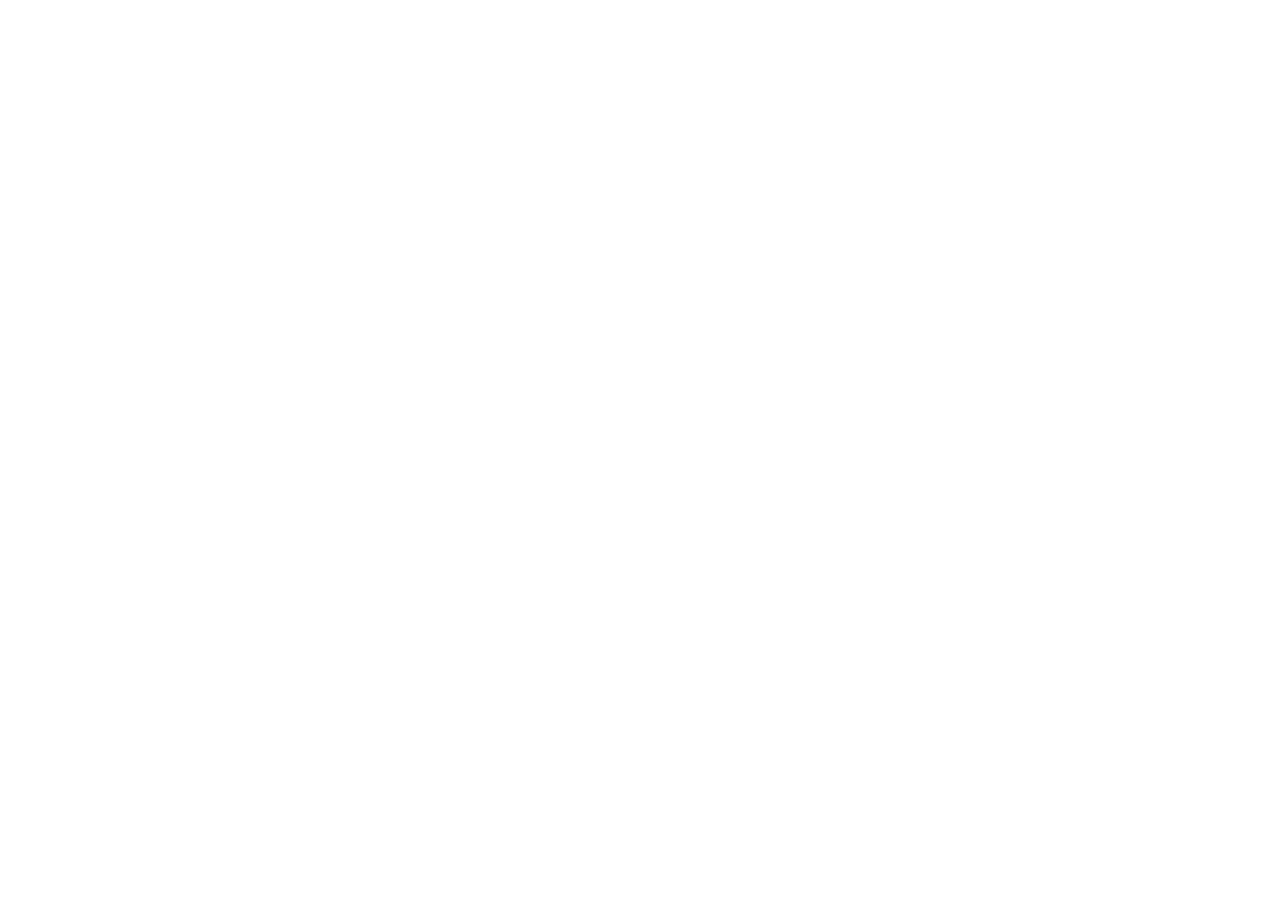
==== taqueria2.html @ 4220e4f2 "Setting skeleton" ====
<!doctype html>
<html>
<head>
<meta name="viewport" content="width=device-width, initial-scale=1">	
<link href="main.css" type="text/css" rel="stylesheet">	
<link href="optiontab.html"	 type="text/css" rel="icon">
<meta charset="utf-8">
<title>landingpg</title>
</head>

<body>
	<div id="showbox"></div>
	
	
	
	
</body>
</html>
---- main.css ----
@charset "utf-8";
/* CSS Document */

#showbox{
	
	
}

header{
	
	
}

section{
	
	
}
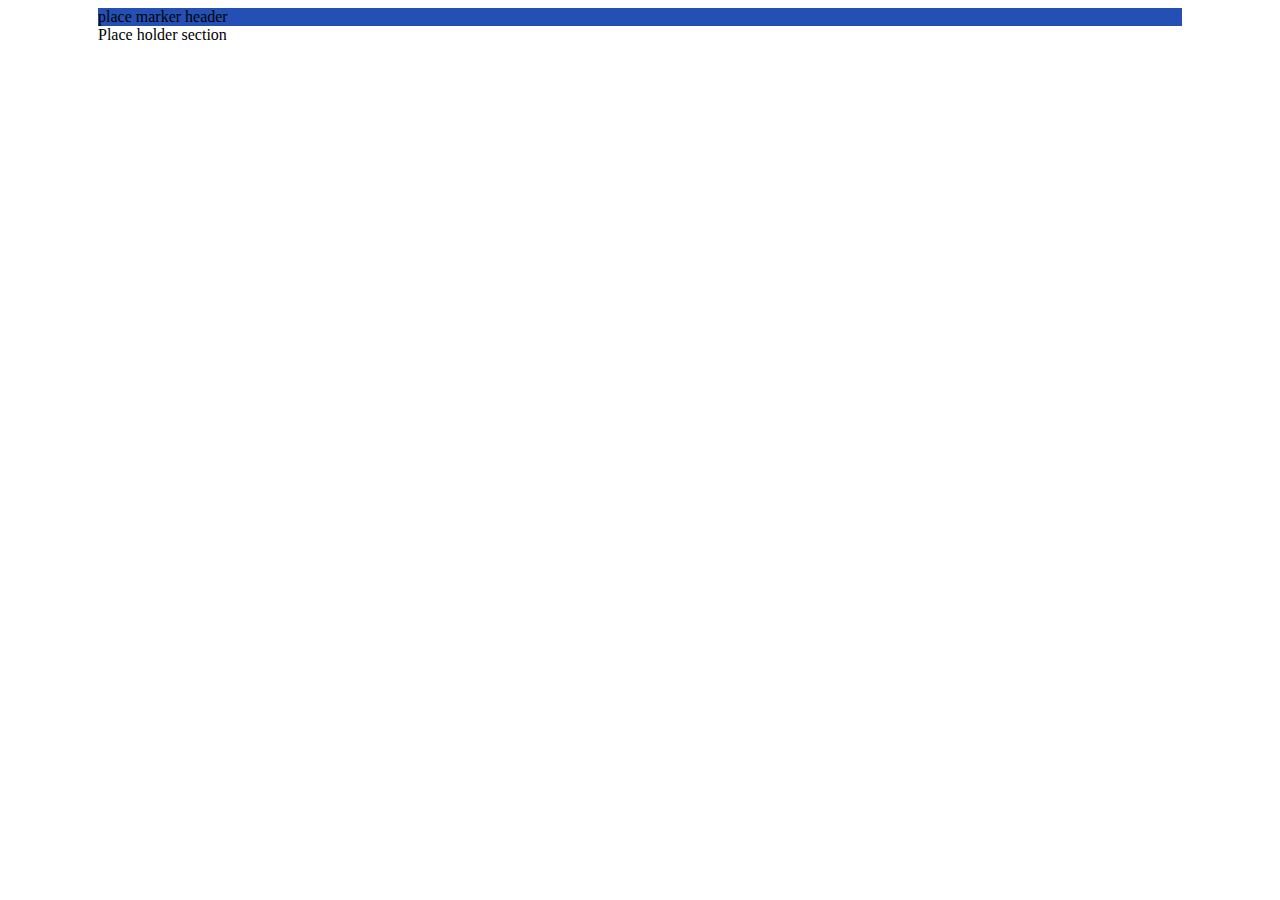
==== commit df99ad75: "added pic" ====
--- a/taqueria2.html
+++ b/taqueria2.html
@@ -9,7 +9,16 @@
 </head>
 
 <body>
-	<div id="showbox"></div>
+	<div id="showbox"><header> place marker header
+	
+	</header>
+	
+	<section>Place holder section
+	
+	</section>
+	</div>
+	<div id="section"></div>
+	
 	
 	
 	
--- a/main.css
+++ b/main.css
@@ -1,17 +1,21 @@
 @charset "utf-8";
 /* CSS Document */
 
-#showbox{
+#showbox{margin-left: 90px;
+	margin-right: 90px;
 	
 	
 }
 
-header{
+header{ background: #2450B5;
+	margin-left: 0px;
+	
 	
 	
 }
 
-section{
+#section{ background: #991653;
+	
 	
 	
 }
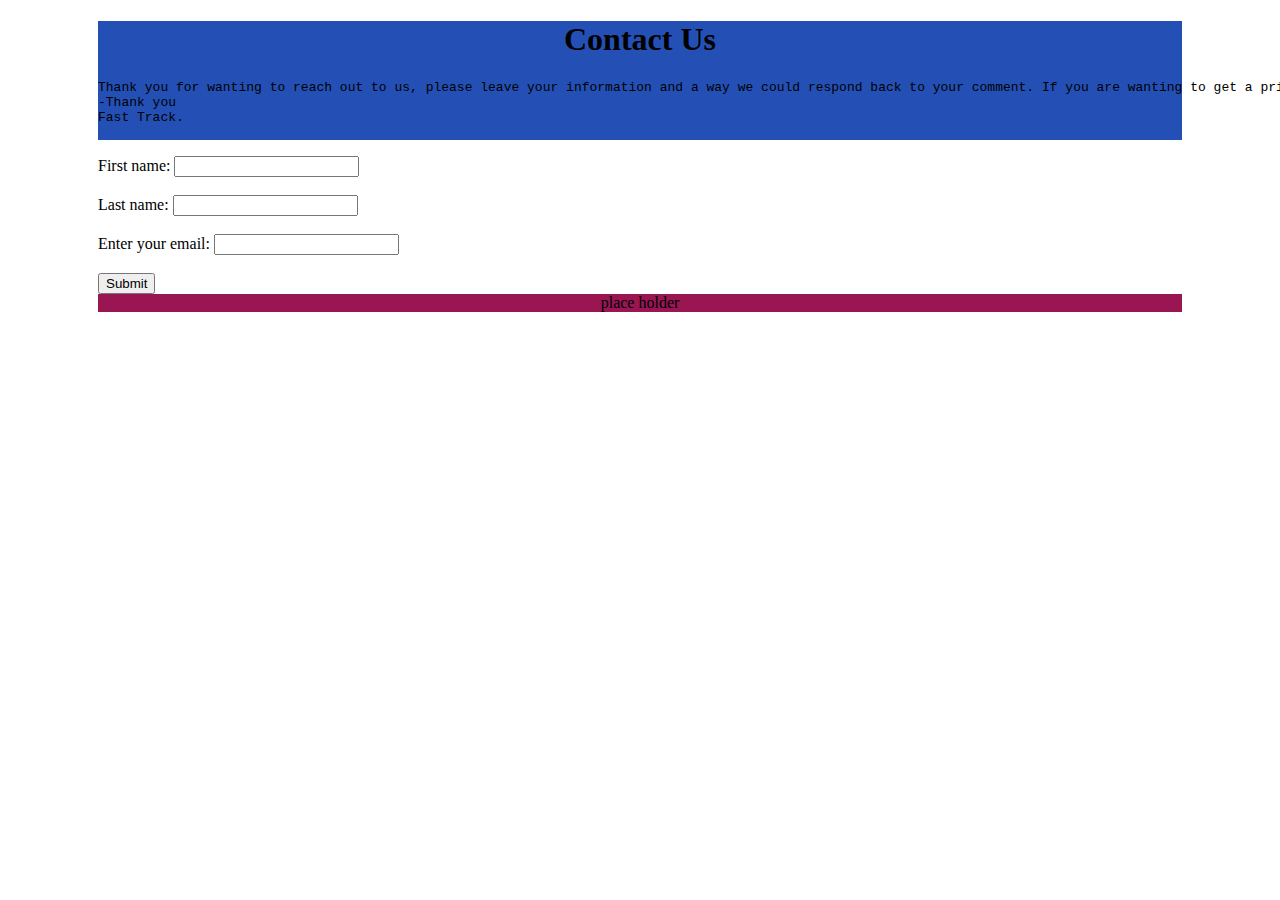
==== commit 9290ca1c: "css stuff" ====
--- a/taqueria2.html
+++ b/taqueria2.html
@@ -9,19 +9,38 @@
 </head>
 
 <body>
-	<div id="showbox"><header> place marker header
-	
+	<div id="showbox"><header>
+		
+		<h1 style="text-align:center;">Contact Us</h1>
+	<p><pre>Thank you for wanting to reach out to us, please leave your information and a way we could respond back to your comment. If you are wanting to get a price quote on a product please upload a picture and your information so we could reply back to you with a shipping tag.
+-Thank you
+Fast Track.
+		</pre></p>
 	</header>
 	
-	<section>Place holder section
+	<section>
+		<a><form action="/action_page.php">
+  <label for="fname">First name:</label>
+  <input type="text" id="fname" name="fname"><br><br>
+  <label for="lname">Last name:</label>
+  <input type="text" id="lname" name="lname"><br><br>
+  <imput type="reset"></imput>
+	</form></a>
+		<a><form action="/action_page.php" novalidate>
+  <label for="email">Enter your email:</label>
+  <input type="email" id="email" name="email" required><br><br>
+  <input type="submit" value="Submit">
+</form>
+</a>
+	</section>
+	</div></body>
 	
-	</section>
-	</div>
-	<div id="section"></div>
+<footer>	
+	<div id="section"> place holder</div>
+	
+</footer>
 	
 	
 	
-	
-	
-</body>
+
 </html>
--- a/main.css
+++ b/main.css
@@ -3,6 +3,7 @@
 
 #showbox{margin-left: 90px;
 	margin-right: 90px;
+	
 	
 	
 }
@@ -13,8 +14,15 @@
 	
 	
 }
+pre{
+	style="font-size:160%";
+}
 
 #section{ background: #991653;
+	float: none;
+	text-align: center;
+	margin-left: 90px;
+	margin-right: 90px;
 	
 	
 	
